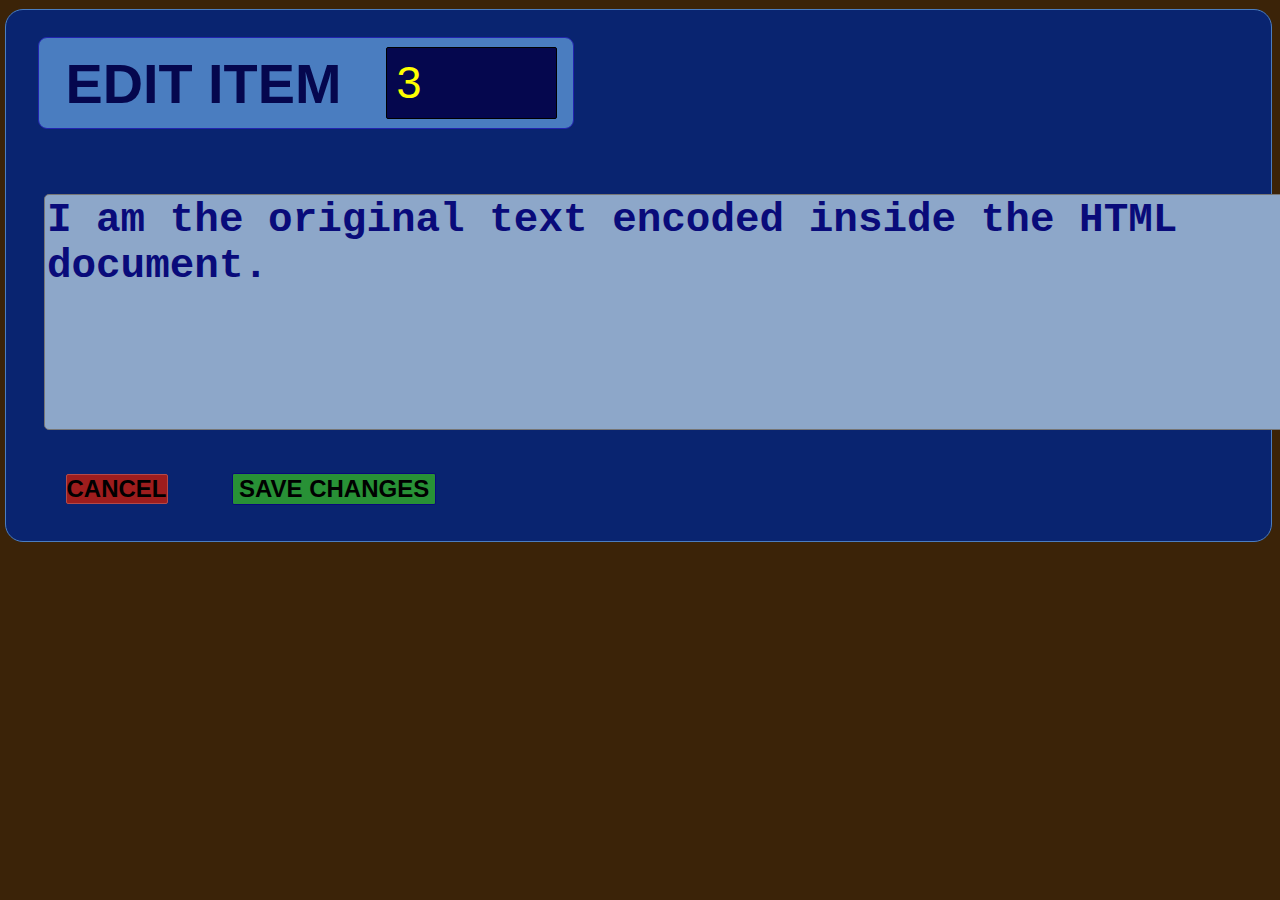
==== editForm.html @ e846e8b7 "Add files via upload" ====
<!DOCTYPE html>
<html lang="en">
  <head>
    <meta charset="UTF-8" />
    <meta name="viewport" content="width=device-width, initial-scale=1.0" />
    <link rel="stylesheet" href="editForm.css" />
    <title>Form to Edit Item</title>
  </head>
  <body>
    <div id="main-wrapper">
      <div id="heather">
        <span id="tittle">Edit Item</span>
        <input
          type="number"
          name="num"
          id="nowEditing"
          placeholder="Num."
          value="3"
          min="1"
          max="999"
          step="1"
        />
      </div>
      <textarea
        class="items-list"
        name="editArea"
        cols="50"
        rows="5"
        placeholder=""
      >
I am the original text encoded inside the HTML document.
      </textarea>
      <a id="cancel" href="toDoList.html">CANCEL</a>
      <button id="save">
        SAVE CHANGES
      </button>
    </div>
    <script src="editForm.js"></script>
  </body>
</html>
---- editForm.css ----
html {
  font-family: Arial, sans-serif;
}
body {
  margin-top: 1vh;
  margin-left: 0vh;
  background-color: #3b2308;
}
#main-wrapper {
  border: 1px solid #4a7dc0;
  border-radius: 2vh;
  background-color: #092470;

  width: auto;
  height: auto;

  margin-left: 0.5vh;
}
#heather {
  border: 1px solid #2224af;
  border-radius: 1vh;
  background-color: #4a7dc0;
  width: fit-content;
  height: 10vh;
  padding-left: 3vh;
  margin: 3vh 3vh;
  margin-left: 2em;

  display: flex;
  flex-direction: row;
  flex-wrap: nowrap;
  justify-content: center;
  align-items: center;
}
#tittle {
  color: #05074e;
  font-size: 6.2vh;
  text-transform: uppercase;
  font-weight: bold;
}
#nowEditing {
  display: inline-block;
  margin-right: 1rem;
  margin-left: 1em;
  color: yellow;
  background-color: #05074e;
  border: 1px solid #000;
  border-radius: 2px;
  font-size: 5vh;
  font-weight: 400;
  padding: 0.2em;
}
.edit-items {
  border: 1px solid #678cbd;
  border-radius: 2px;
  background-color: #4a7dc0;

  font-size: 1.25em;
  font-weight: 400;
  color: #000;

  display: inline-block;
  /* vertical-align: top; */
  margin-top: 0.1vh;
  margin-right: 55vh;
  margin-bottom: 0vh;
  margin-left: 0.8vh;
}
.items-list {
  border-radius: 5px;
  background-color: #8da7c9;
  margin: 3vw;

  color: #090b7a;
  font-size: 3.2vw;
  font-weight: bold;
}
#cancel,
#save {
  border: 1px solid #b44949;
  border-radius: 2px;
  background-color: #289136;

  font-size: 1.5em;
  font-weight: bold;
  color: #000;

  display: inline-block;
  /* vertical-align: baseline; */
  margin-right: 0em;
  margin-bottom: 1.5em;
  margin-left: 2.5em;
}
#cancel {
  text-decoration: none;
  border: 1px solid #b44949;
  background-color: #9e1d1d;
}
#save {
  border: 1px solid #090b7a;
  background-color: #289136;
}
/* 
 */
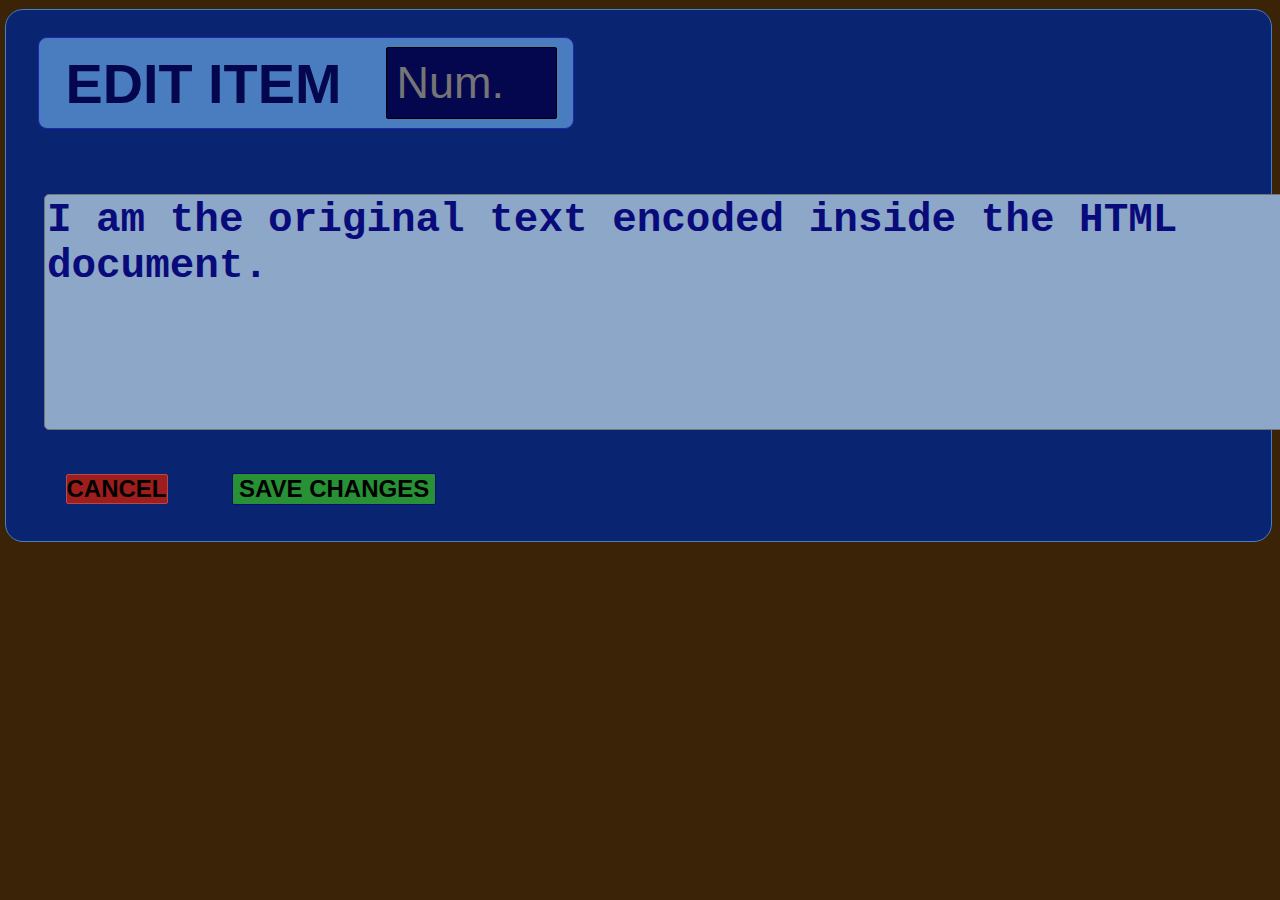
==== commit 639be5cf: "Update editForm.html" ====
--- a/editForm.html
+++ b/editForm.html
@@ -30,7 +30,7 @@
       >
 I am the original text encoded inside the HTML document.
       </textarea>
-      <a id="cancel" href="toDoList.html">CANCEL</a>
+      <a id="cancel" href="index.html">CANCEL</a>
       <button id="save">
         SAVE CHANGES
       </button>
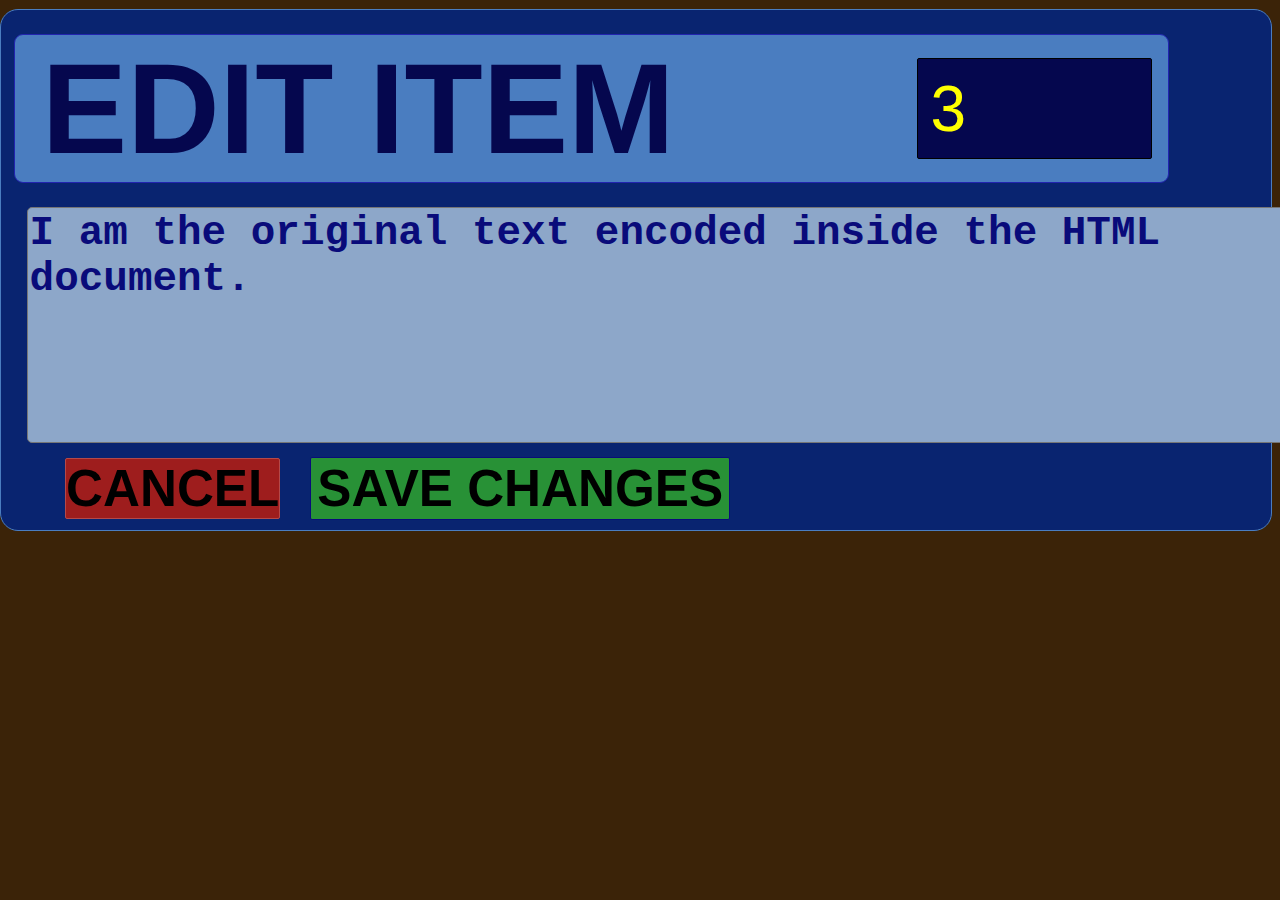
==== commit 9fbde769: "Add files via upload" ====
--- a/editForm.html
+++ b/editForm.html
@@ -24,9 +24,9 @@
       <textarea
         class="items-list"
         name="editArea"
-        cols="50"
+        cols="51"
         rows="5"
-        placeholder=""
+        placeholder="Happy tasking!!"
       >
 I am the original text encoded inside the HTML document.
       </textarea>
--- a/editForm.css
+++ b/editForm.css
@@ -14,17 +14,17 @@
   width: auto;
   height: auto;
 
-  margin-left: 0.5vh;
+  margin: auto;
 }
 #heather {
   border: 1px solid #2224af;
   border-radius: 1vh;
   background-color: #4a7dc0;
-  width: fit-content;
-  height: 10vh;
+  width: 88vw;
+  height: auto;
   padding-left: 3vh;
-  margin: 3vh 3vh;
-  margin-left: 2em;
+  margin: 1.5em;
+  margin-left: 1vw;
 
   display: flex;
   flex-direction: row;
@@ -34,9 +34,10 @@
 }
 #tittle {
   color: #05074e;
-  font-size: 6.2vh;
+  font-size: 10vw;
   text-transform: uppercase;
   font-weight: bold;
+  margin-right: auto;
 }
 #nowEditing {
   display: inline-block;
@@ -46,7 +47,7 @@
   background-color: #05074e;
   border: 1px solid #000;
   border-radius: 2px;
-  font-size: 5vh;
+  font-size: 5vw;
   font-weight: 400;
   padding: 0.2em;
 }
@@ -61,16 +62,16 @@
 
   display: inline-block;
   /* vertical-align: top; */
-  margin-top: 0.1vh;
+  margin-top: 0em;
   margin-right: 55vh;
-  margin-bottom: 0vh;
+  margin-bottom: 0vw;
   margin-left: 0.8vh;
 }
 .items-list {
   border-radius: 5px;
   background-color: #8da7c9;
-  margin: 3vw;
-
+  margin-left: 2vw;
+  width: auto;
   color: #090b7a;
   font-size: 3.2vw;
   font-weight: bold;
@@ -81,24 +82,25 @@
   border-radius: 2px;
   background-color: #289136;
 
-  font-size: 1.5em;
+  font-size: 4vw;
   font-weight: bold;
   color: #000;
 
   display: inline-block;
-  /* vertical-align: baseline; */
-  margin-right: 0em;
-  margin-bottom: 1.5em;
-  margin-left: 2.5em;
+  /* vertical-align: baseline; margin-right: 0em;*/
+
+  margin: 0.2em auto;
 }
 #cancel {
   text-decoration: none;
   border: 1px solid #b44949;
   background-color: #9e1d1d;
+  margin-left: 5vw;
 }
 #save {
   border: 1px solid #090b7a;
   background-color: #289136;
+  margin-left: 2vw;
 }
 /* 
  */
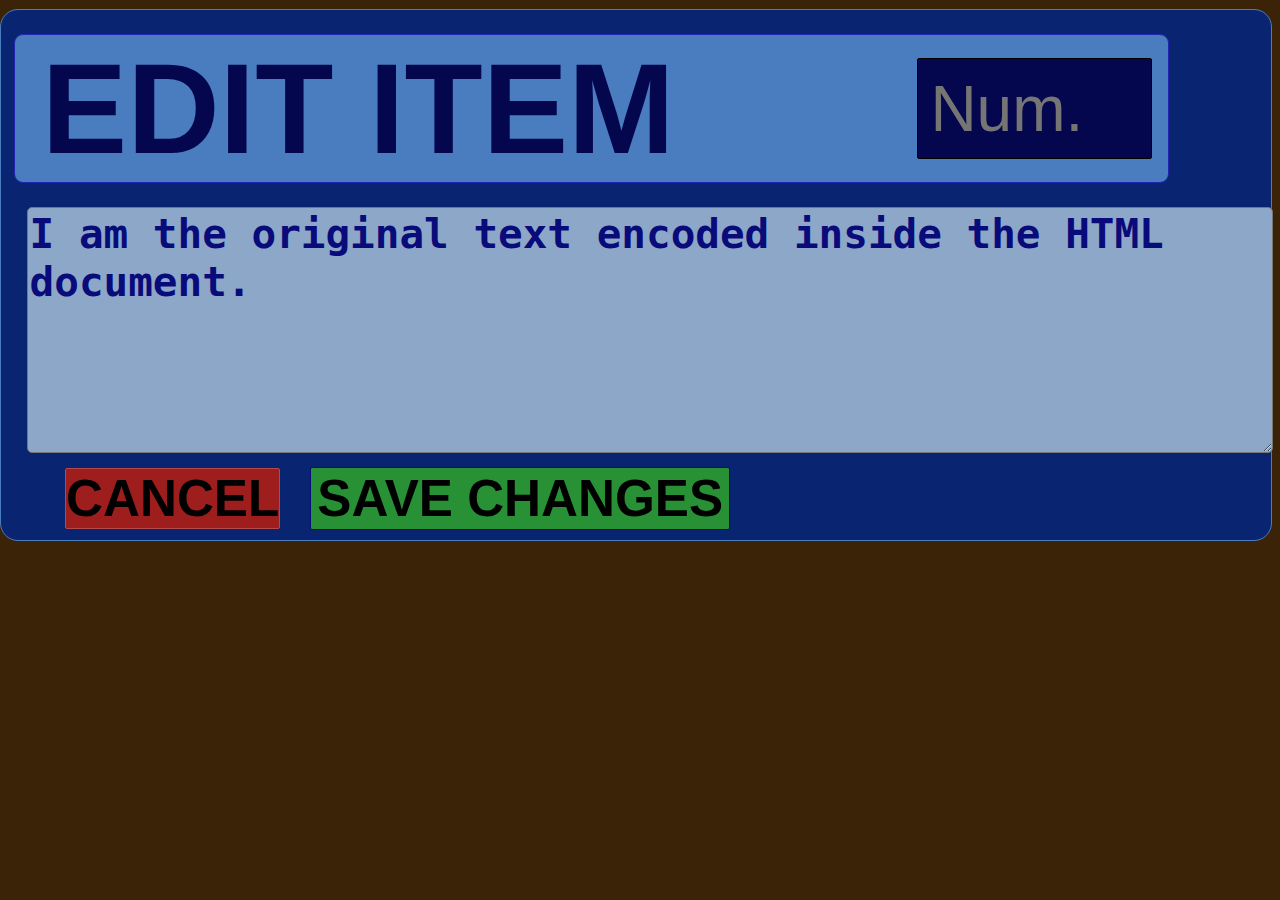
==== commit d750c84e: "Update editForm.html" ====
--- a/editForm.html
+++ b/editForm.html
@@ -24,7 +24,7 @@
       <textarea
         class="items-list"
         name="editArea"
-        cols="51"
+        cols="49"
         rows="5"
         placeholder="Happy tasking!!"
       >
--- a/editForm.css
+++ b/editForm.css
@@ -51,6 +51,7 @@
   font-weight: 400;
   padding: 0.2em;
 }
+/*
 .edit-items {
   border: 1px solid #678cbd;
   border-radius: 2px;
@@ -61,12 +62,15 @@
   color: #000;
 
   display: inline-block;
-  /* vertical-align: top; */
+  // vertical-align: top; //
   margin-top: 0em;
   margin-right: 55vh;
   margin-bottom: 0vw;
   margin-left: 0.8vh;
 }
+
+*/
+
 .items-list {
   border-radius: 5px;
   background-color: #8da7c9;
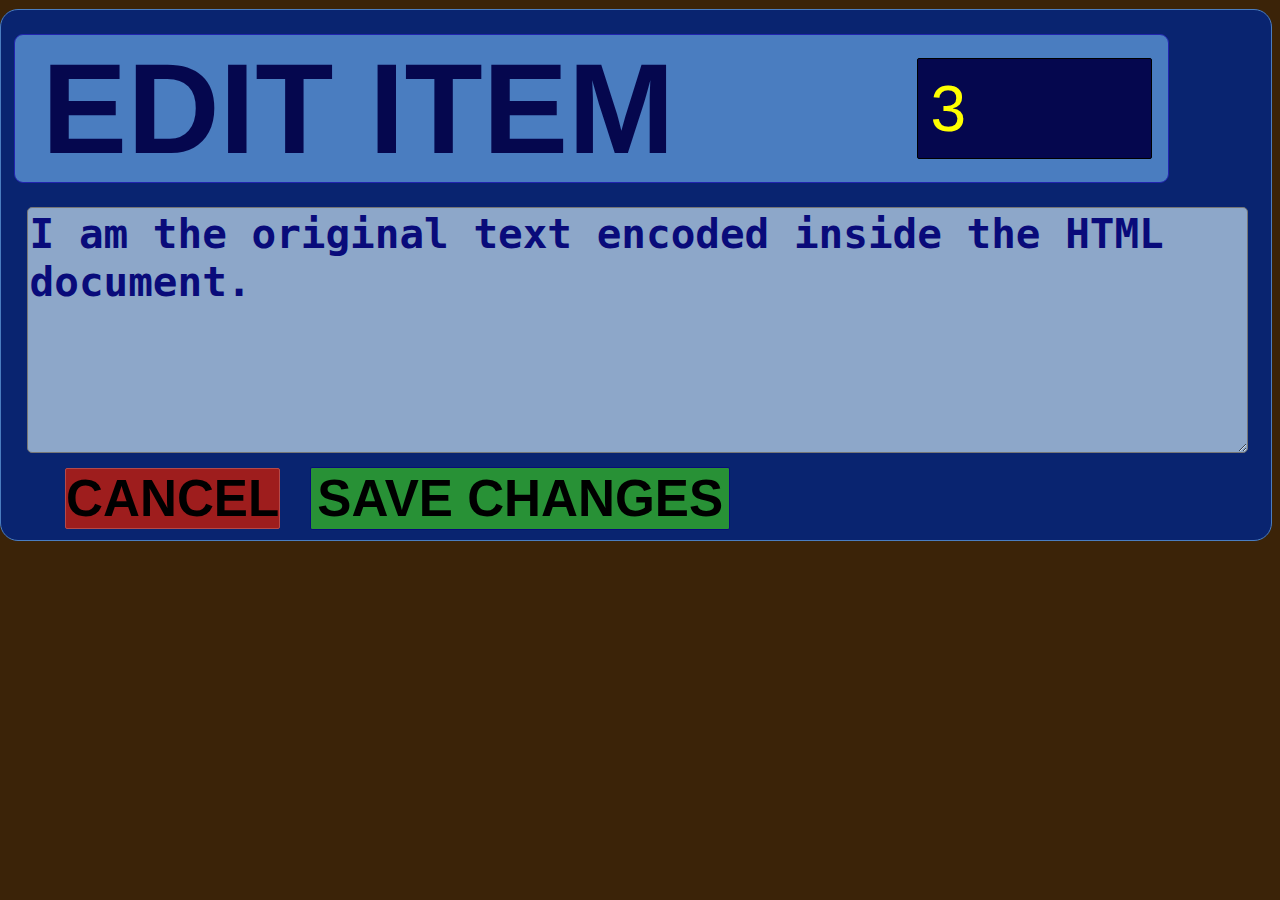
==== commit eb3987e7: "Update editForm.html" ====
--- a/editForm.html
+++ b/editForm.html
@@ -24,7 +24,7 @@
       <textarea
         class="items-list"
         name="editArea"
-        cols="49"
+        cols="48"
         rows="5"
         placeholder="Happy tasking!!"
       >
